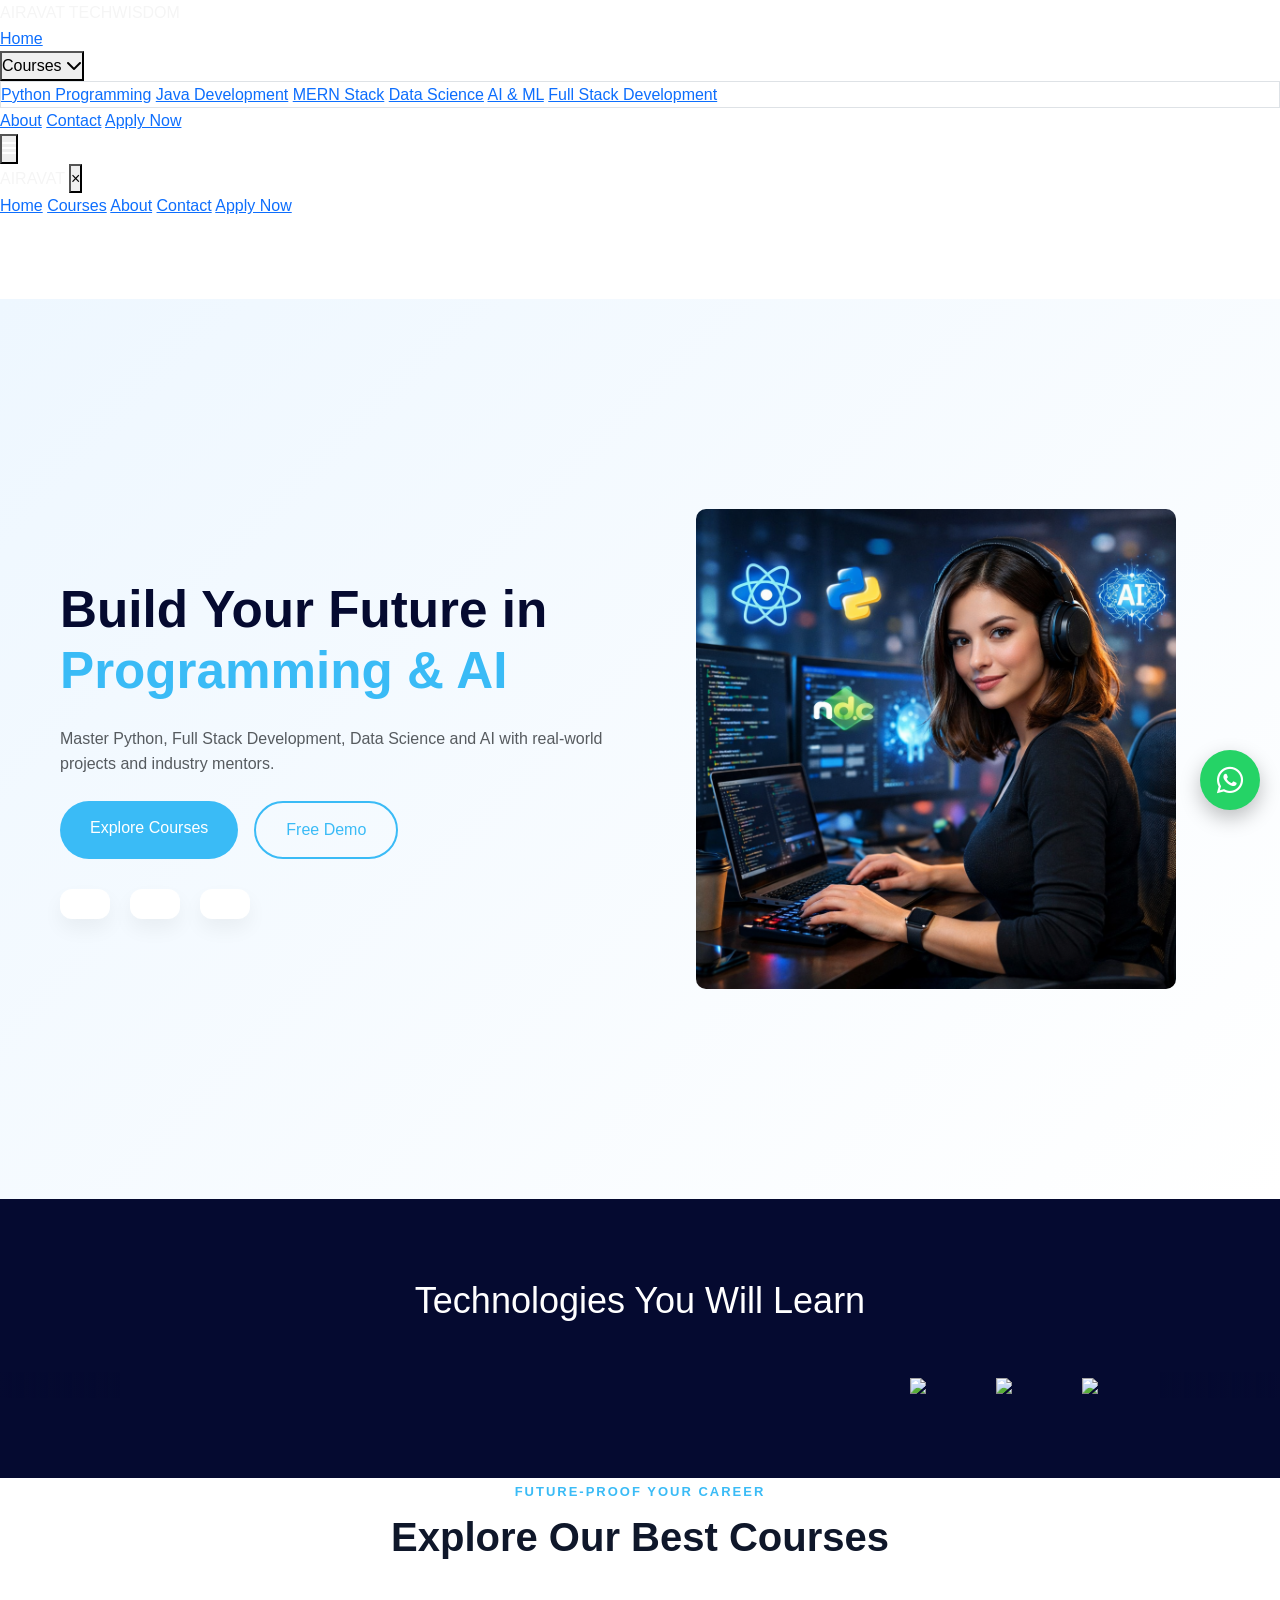
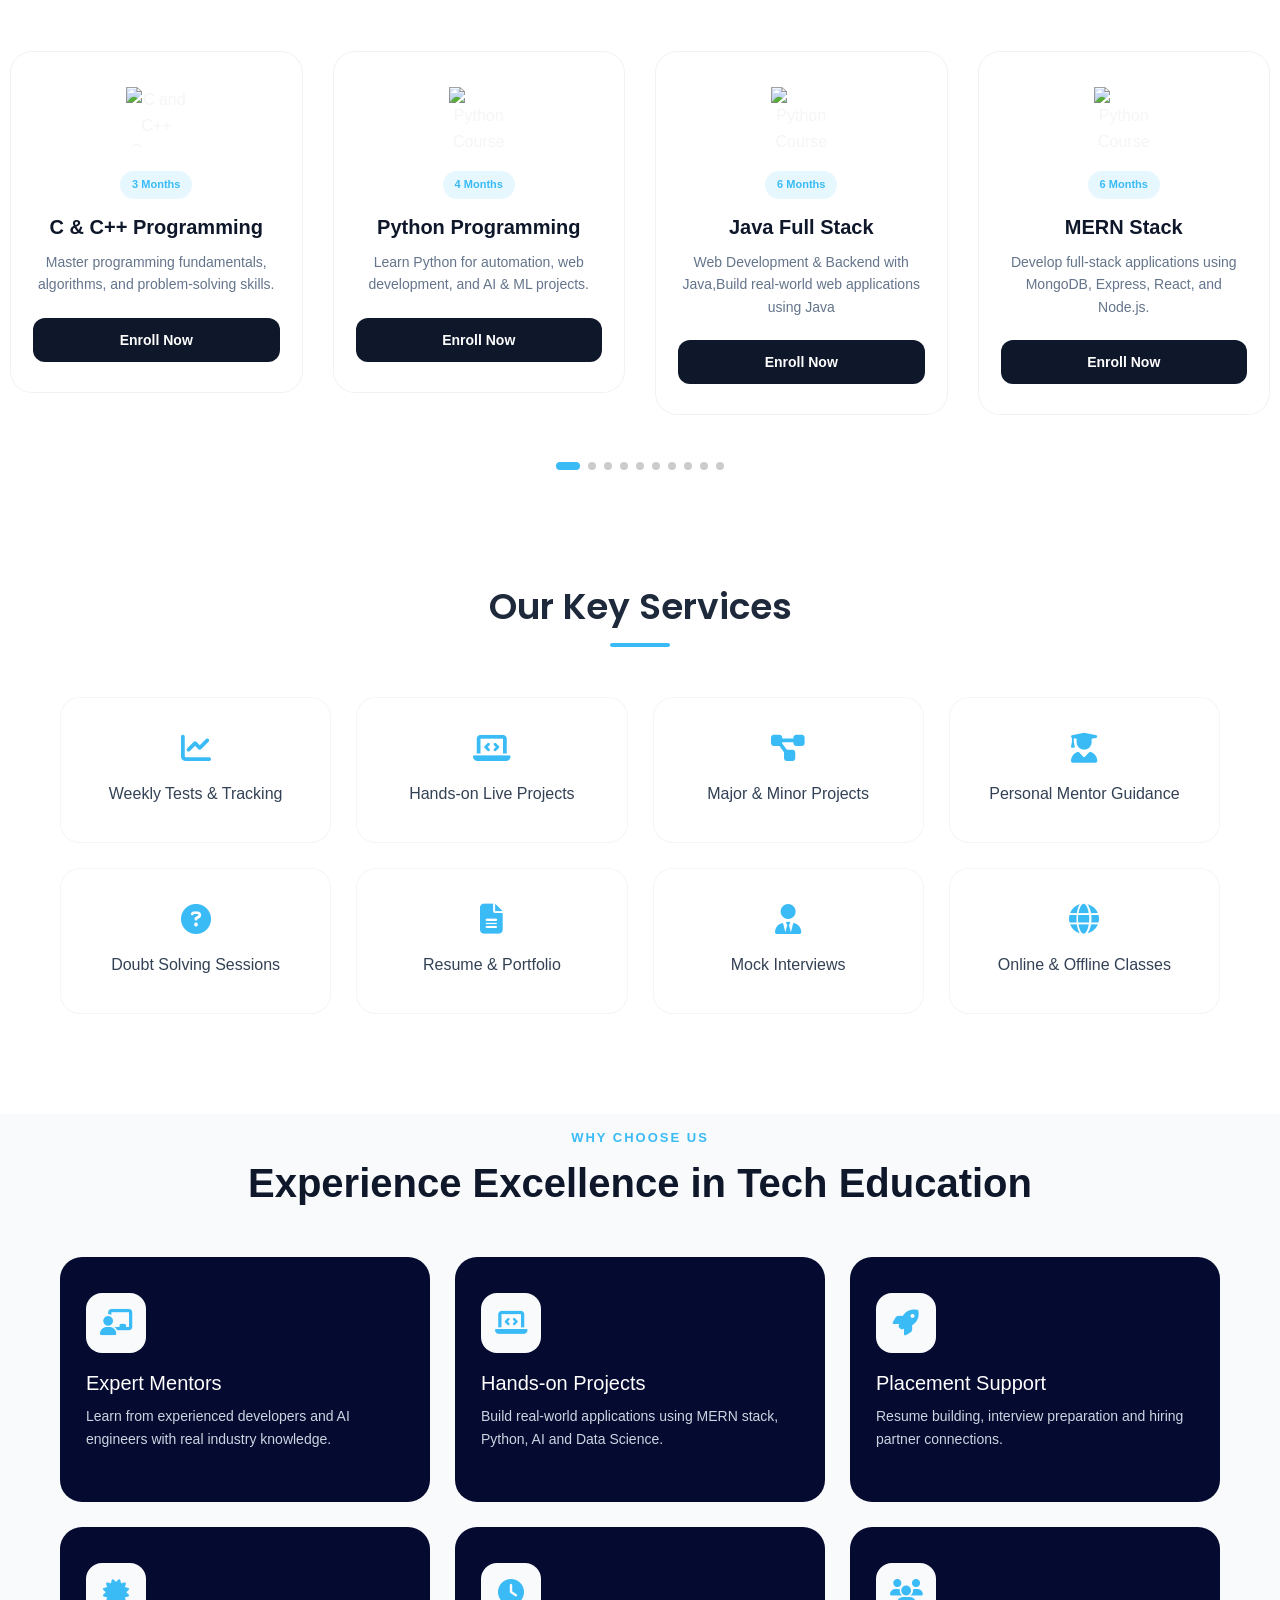
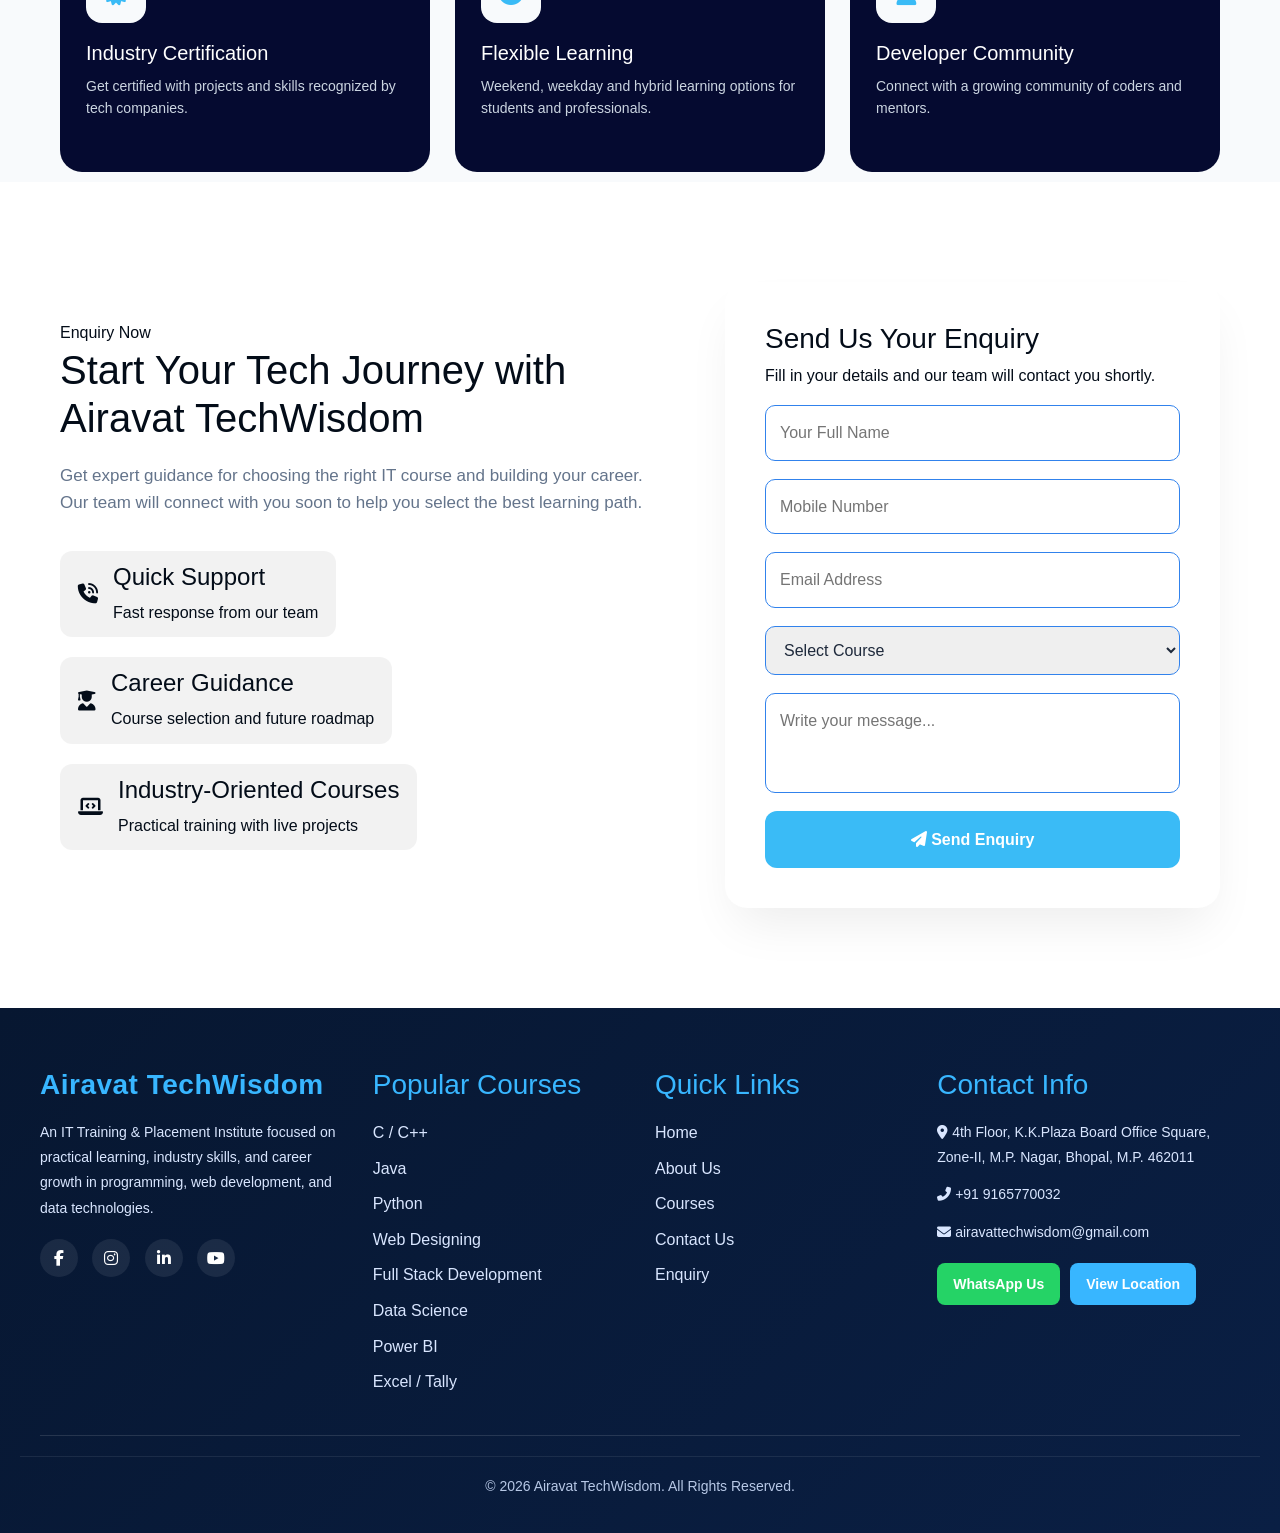
==== index.html @ dabe768b "Add files via upload all files uplode" ====
<!doctype html>
<html lang="en">
 <head>
<meta charset="UTF-8">
<meta name="viewport" content="width=device-width, initial-scale=1.0">

<title>Airavat Tech Wisdom</title>

<!-- Tailwind -->
<script src="https://cdn.tailwindcss.com"></script>

<!-- Bootstrap -->
<link href="https://cdn.jsdelivr.net/npm/bootstrap@5.3.3/dist/css/bootstrap.min.css" rel="stylesheet">

<!-- Font Awesome -->
<link rel="stylesheet" href="https://cdnjs.cloudflare.com/ajax/libs/font-awesome/6.5.0/css/all.min.css">

<!-- Devicon -->
<link rel="stylesheet" href="https://cdn.jsdelivr.net/gh/devicons/devicon@latest/devicon.min.css">

<!-- Swiper -->
<link rel="stylesheet" href="https://cdn.jsdelivr.net/npm/swiper@11/swiper-bundle.min.css">

<!-- Google Fonts -->
<link href="https://fonts.googleapis.com/css2?family=Poppins:wght@400;600;700&family=Plus+Jakarta+Sans:wght@400;500;600;700&display=swap" rel="stylesheet">

<link rel="stylesheet" href="style.css">
</head>
  <body>
    <!-- NAVBAR -->

    <nav
      id="navbar"
      class="fixed top-0 w-full z-50 bg-[#050a30]/80 backdrop-blur-xl border-b border-white/10"
    >
      <!-- Scroll Progress -->

      <div
        id="progress"
        class="absolute top-0 left-0 h-[3px] bg-[#3abbf6] w-0"
      ></div>

      <div class="max-w-7xl mx-auto px-6 lg:px-8">
        <div class="flex items-center justify-between h-20">
          <!-- LOGO -->

          <div class="flex items-center gap-3">
            <div class="w-10 h-10 flex items-center justify-center"></div>

            <span class="text-xl font-bold tracking-tight">
              AIRAVAT <span class="text-[#3abbf6]">TECH</span>WISDOM
            </span>
          </div>

          <!-- DESKTOP MENU -->

          <div
            class="hidden lg:flex items-center gap-10 text-sm font-semibold text-white/70"
          >
            <a href="index.html" class="navlink hover:text-[#3abbf6]">Home</a>

            <!-- COURSES DROPDOWN -->

            <div class="relative group">
              <button class="flex items-center gap-2 hover:text-[#3abbf6]">
                Courses
                <i class="fas fa-chevron-down text-xs"></i>
              </button>

              <div
                class="absolute left-0 top-8 hidden group-hover:grid grid-cols-2 gap-6 p-6 w-[420px] bg-[#050a30] border border-white/10 rounded-2xl shadow-2xl"
              >
                <a class="hover:text-[#3abbf6]" href="python-programming.html" target="_blank">Python Programming</a>
                <a class="hover:text-[#3abbf6]" href="java-development.html" target="_blank">Java Development</a>
                <a class="hover:text-[#3abbf6]" href="mern-stack.html" target="_blank">MERN Stack</a>
                <a class="hover:text-[#3abbf6]" href="data-science.html" target="_blank">Data Science</a>
                <a class="hover:text-[#3abbf6]" href="ai-ml.html" target="_blank">AI & ML</a>
                <a class="hover:text-[#3abbf6]" href="full-stack-development.html" target="_blank">Full Stack Development</a>
                
              </div>
            </div>

                    

            <a href="about.html" class="navlink hover:text-[#3abbf6]">About</a>

            <a href="contact.html" class="navlink hover:text-[#3abbf6]">Contact</a>

            <!-- CTA -->

            <a
              href="https://wa.me/919165770032"
              class="bg-[#3abbf6] text-[#050a30] px-6 py-2 rounded-full font-bold hover:shadow-[0_0_20px_#3abbf6] transition"
              target="_blank"
            >
              Apply Now
            </a>
          </div>

          <!-- MOBILE MENU BUTTON -->

          <button id="menuBtn" class="lg:hidden text-white text-2xl">
            <i class="fas fa-bars"></i>
          </button>
        </div>
      </div>
    </nav>

    <!-- MOBILE MENU -->

    <div
      id="mobileMenu"
      class="fixed top-0 right-0 w-[80%] max-w-sm h-full bg-[#050a30] transform translate-x-full transition duration-300 z-50 p-8 shadow-2xl"
    >
      <div class="flex justify-between items-center mb-10">
        <span class="text-xl text-[#3abbf6] font-bold">AIRAVAT</span>

        <button id="closeBtn" class="text-3xl">&times;</button>
      </div>

      <div class="flex flex-col gap-6 text-lg">
        <a href="index.html">Home</a>
        <a href="courses.html">Courses</a>
        <a href="about.html">About</a>
        <a href="contact.html">Contact</a>

        <a
          class="bg-[#3abbf6] text-[#050a30] text-center py-3 rounded-xl font-bold"
          href="https://wa.me/919165770032"
          target="_blank"
        >
          Apply Now
        </a>
      </div>
    </div>

    <!-- DEMO PAGE CONTENT -->

<section class="hero">
      <div class="container">
        <div class="row align-items-center">
          <!-- LEFT -->

          <div class="col-lg-6">
            <h1 class="hero-title mb-4">
              <span class="accent2">Build Your Future in</span>
              <span class="accent">Programming & AI</span>
            </h1>

            <p class="text-muted mb-4">
              Master Python, Full Stack Development, Data Science and AI with
              real‑world projects and industry mentors.
            </p>

            <div class="d-flex flex-wrap gap-3">
              <a href="https://wa.me/919165770032" class="primary-btn" target="_blank">Explore Courses</a>
              <a href="https://wa.me/919165770032" class="secondary-btn" target="_blank">Free Demo</a>
            </div>

            <!-- stats -->

            <div class="stats">
              <div class="stat-box">
                <div class="stat-number"></div>
              </div>

              <div class="stat-box">
                <div class="stat-number"></div>
              </div>

              <div class="stat-box">
                <div class="stat-number"></div>
              </div>
            </div>
          </div>

          <!-- RIGHT -->

          <div class="col-lg-6 text-center mt-5 mt-lg-0">
            <img
              src="girl.png"
              class="hero-img float img-fluid"
              alt="Developer"
              style="border-radius: 10px"
            />
          </div>
        </div>
      </div>
    </section>
<!-- TECHNOLOGIES STACK -->
<section class="tech-stack">

<h2 class="tech-title">Technologies You Will Learn</h2>

<div class="logo-marquee">

<div class="logo-track">

<div class="logo"><i class="devicon-python-plain colored"></i></div>
<div class="logo"><i class="devicon-c-plain colored"></i></div>
<div class="logo"><i class="devicon-cplusplus-plain colored"></i></div>
<div class="logo"><i class="devicon-java-plain colored"></i></div>
<div class="logo"><i class="devicon-html5-plain colored"></i></div>
<div class="logo"><i class="devicon-css3-plain colored"></i></div>
<div class="logo"><i class="devicon-javascript-plain colored"></i></div>
<div class="logo"><i class="devicon-react-original colored"></i></div>
<div class="logo"><i class="devicon-nodejs-plain colored"></i></div>
<div class="logo"><i class="devicon-mongodb-plain colored"></i></div>
<div class="logo"><i class="devicon-bootstrap-plain colored"></i></div>
<div class="logo"><i class="devicon-git-plain colored"></i></div>
<div class="logo"><i class="devicon-github-original"></i></div>

<div class="logo">
<img src="https://img.icons8.com/color/96/power-bi.png">
</div>

<div class="logo">
<img src="https://img.icons8.com/color/96/microsoft-excel-2019.png">
</div>

<div class="logo">
<img src="https://img.icons8.com/color/96/tableau-software.png">
</div>

<!-- Duplicate for infinite effect -->

<div class="logo"><i class="devicon-python-plain colored"></i></div>
<div class="logo"><i class="devicon-react-original colored"></i></div>
<div class="logo"><i class="devicon-nodejs-plain colored"></i></div>
<div class="logo"><i class="devicon-java-plain colored"></i></div>

</div>

</div>


</section>





<!-- COurse Section -->
 <section id="courses" class="py-16 bg-[#f8fafc]">
      <div class="section-header">
        <span>Future-Proof Your Career</span>
        <h2>Explore Our Best Courses</h2>
      </div>

      <div class="swiper courseSwiper">
        <div class="swiper-wrapper">
          <div class="swiper-slide">
            <div class="course-card">
              <div>
                <div class="course-image">
                  <img
                    
                    src="cards/img1.png"
                    alt="C and C++ Course"
                  />
                </div>

                <span class="badge-tag">3 Months</span>

                <div class="course-title">C & C++ Programming</div>

                <p class="course-desc">
                  Master programming fundamentals, algorithms, and
                  problem-solving skills.
                </p>
              </div>

              <a href="#" class="btn-course">Enroll Now</a>
            </div>
          </div>
          
          <div class="swiper-slide">
            <div class="course-card">
              <div>
                <div class="course-image">
                  <img
                    
                    src="cards/img2.png"
                    alt="Python Course"
                  />
                </div>

                <span class="badge-tag">4 Months</span>

                <div class="course-title">Python Programming</div>

                <p class="course-desc">
                  Learn Python for automation, web development, and  AI & ML projects.
                </p>
              </div>

              <a href="https://wa.me/919165770032" class="btn-course">Enroll Now</a>
            </div>
          </div>
          <div class="swiper-slide">
            <div class="course-card">
              <div>
                <div class="course-image">
                  <img
                    
                    src="cards/img3.png"
                    alt="Python Course"
                  />
                </div>

                <span class="badge-tag">6 Months</span>

                <div class="course-title">Java Full Stack</div>

                <p class="course-desc">
                  Web Development & Backend with Java,Build real-world web applications using Java              
                </p>
              </div>

              <a href="#" class="btn-course">Enroll Now</a>
            </div>
          </div>

          <div class="swiper-slide">
            <div class="course-card">
              <div>
                <div class="course-image">
                  <img
                    
                    src="cards/img4.png"
                    alt="Python Course"
                  />
                </div>

                <span class="badge-tag">6 Months</span>

                <div class="course-title">MERN Stack</div>

                <p class="course-desc">
                  Develop full-stack applications using MongoDB, Express, React, and Node.js.              
                </p>
              </div>

              <a href="#" class="btn-course">Enroll Now</a>
            </div>
          </div>
 <div class="swiper-slide">
            <div class="course-card">
              <div>
                <div class="course-image">
                  <img
                    
                    src="cards/img5.jfif"
                    alt="Python Course"
                  />
                </div>

                <span class="badge-tag">8 Months</span>

                <div class="course-title">Data Analysis</div>

                <p class="course-desc">
                  Learn to analyze and visualize data using Python and its libraries, and make data-driven decisions.              
                </p>
              </div>

              <a href="https://wa.me/919165770032" class="btn-course">Enroll Now</a>
            </div>
          </div>
<div class="swiper-slide">
            <div class="course-card">
              <div>
                <div class="course-image">
                  <img
                    
                    src="cards/img6.png"
                    alt="Python Course"
                  />
                </div>

                <span class="badge-tag">8 Months</span>

                <div class="course-title">Data Science</div>

                <p class="course-desc">
                  Master data science techniques, machine learning and drive informed decisions.                  
                </p>
              </div>

              <a href="#" class="btn-course">Enroll Now</a>
            </div>
          </div>

<div class="swiper-slide">
            <div class="course-card">
              <div>
                <div class="course-image">
                  <img
                    
                    src="cards/img7.png"
                    alt="Python Course"
                  />
                </div>

                <span class="badge-tag">8 Months</span>

                <div class="course-title">Numpy|Pandas</div>

                <p class="course-desc">
                  Learn to analyze and visualize data using Python and its libraries, and make data-driven decisions.              
                </p>
              </div>

              <a href="#" class="btn-course">Enroll Now</a>
            </div>
          </div>

<div class="swiper-slide">
            <div class="course-card">
              <div>
                <div class="course-image">
                  <img
                    
                    src="cards/img8.png"
                    alt="Python Course"
                  />
                </div>

                <span class="badge-tag">2 Months</span>

                <div class="course-title">Power BI</div>

                <p class="course-desc">
                  Learn to analyze and visualize data using Power BI and Design intrective Dashboard
                </p>
              </div>

              <a href="#" class="btn-course">Enroll Now</a>
            </div>
          </div>
<div class="swiper-slide">
            <div class="course-card">
              <div>
                <div class="course-image">
                  <img
                    
                    src="cards/img10.jfif"
                    alt="Python Course"
                  />
                </div>

                <span class="badge-tag">2 Months</span>

                <div class="course-title">EXCEL</div>

                <p class="course-desc">
                  Learn to analyze and visualize data using Excel  and make data-driven decisions.    
                  
                </p>
              </div>

              <a href="https://wa.me/919165770032" class="btn-course" target="_blank">Enroll Now</a>
            </div>
          </div>
       <div class="swiper-slide">
            <div class="course-card">
              <div>
                <div class="course-image">
                  <img
                    
                    src="cards/img9.png"
                    alt="Python Course"
                  />
                </div>

                <span class="badge-tag">2 Months</span>

                <div class="course-title">MY SQL</div>

                <p class="course-desc">
                  Learn to analyze and visualize data using My SQL  and Peform Database Operations.
                </p>
              </div>

              <a href="https://wa.me/919165770032" class="btn-course" target="_blank">Enroll Now</a>
            </div>
          </div>

      </div>
       <div class="swiper-pagination"></div>
    </div>
  </section>

  <!-- Our Key Services -->
<section class="highlights-section">
        <h2 class="section-title">Our Key Services</h2>

        <div class="highlights-grid">
            <div class="highlight-box">
                <i class="fa-solid fa-chart-line"></i>
                <p>Weekly Tests & Tracking</p>
            </div>

            <div class="highlight-box">
                <i class="fa-solid fa-laptop-code"></i>
                <p>Hands-on Live Projects</p>
            </div>

            <div class="highlight-box">
                <i class="fa-solid fa-diagram-project"></i>
                <p>Major & Minor Projects</p>
            </div>

            <div class="highlight-box">
                <i class="fa-solid fa-user-graduate"></i>
                <p>Personal Mentor Guidance</p>
            </div>

            <div class="highlight-box">
                <i class="fa-solid fa-circle-question"></i>
                <p>Doubt Solving Sessions</p>
            </div>

            <div class="highlight-box">
                <i class="fa-solid fa-file-lines"></i>
                <p>Resume & Portfolio</p>
            </div>

            <div class="highlight-box">
                <i class="fa-solid fa-user-tie"></i>
                <p>Mock Interviews</p>
            </div>

            <div class="highlight-box">
                <i class="fa-solid fa-globe"></i>
                <p>Online & Offline Classes</p>
            </div>
        </div>
    </section>

  <!-- Our Key Services End -->

  <!-- Why Choose Us -->
  <section class="why-section">

<div class="container">

<div class="section-header">
<span>Why Choose Us</span>
<h2>Experience Excellence in Tech Education</h2>
</div>

<div class="why-grid">

<div class="why-card">
<div class="icon-box">
<i class="fas fa-chalkboard-teacher"></i>
</div>
<h3>Expert Mentors</h3>
<p>Learn from experienced developers and AI engineers with real industry knowledge.</p>
</div>

<div class="why-card">
<div class="icon-box">
<i class="fas fa-laptop-code"></i>
</div>
<h3>Hands-on Projects</h3>
<p>Build real-world applications using MERN stack, Python, AI and Data Science.</p>
</div>

<div class="why-card">
<div class="icon-box">
<i class="fas fa-rocket"></i>
</div>
<h3>Placement Support</h3>
<p>Resume building, interview preparation and hiring partner connections.</p>
</div>

<div class="why-card">
<div class="icon-box">
<i class="fas fa-certificate"></i>
</div>
<h3>Industry Certification</h3>
<p>Get certified with projects and skills recognized by tech companies.</p>
</div>

<div class="why-card">
<div class="icon-box">
<i class="fas fa-clock"></i>
</div>
<h3>Flexible Learning</h3>
<p>Weekend, weekday and hybrid learning options for students and professionals.</p>
</div>

<div class="why-card">
<div class="icon-box">
<i class="fas fa-users"></i>
</div>
<h3>Developer Community</h3>
<p>Connect with a growing community of coders and mentors.</p>
</div>

</div>

</div>

</section>

<section class="enquiry-section" id="enquiry">
    <div class="container">
        <div class="enquiry-grid">

            <!-- Left Content -->
            <div class="enquiry-info">
                <span style="color: #030c18;" class="section-tag">Enquiry Now</span>
                <h2>Start Your Tech Journey with Airavat TechWisdom</h2>
                <p>
                    Get expert guidance for choosing the right IT course and building your career.
                    Our team will connect with you soon to help you select the best learning path.
                </p>

                <div class="info-list">
                    <div class="info-item">
                        <i class="fa-solid fa-phone-volume"></i>
                        <div>
                            <h4>Quick Support</h4>
                            <span>Fast response from our team</span>
                        </div>
                    </div>

                    <div class="info-item">
                        <i class="fa-solid fa-user-graduate"></i>
                        <div>
                            <h4>Career Guidance</h4>
                            <span>Course selection and future roadmap</span>
                        </div>
                    </div>

                    <div class="info-item">
                        <i class="fa-solid fa-laptop-code"></i>
                        <div>
                            <h4>Industry-Oriented Courses</h4>
                            <span>Practical training with live projects</span>
                        </div>
                    </div>
                </div>
            </div>

            <!-- Right Form -->
            <div class="form-container">
                <div class="form-header">
                    <h3 style="color: #030c18;">Send Us Your Enquiry</h3>
                    <p style="color: #030c18;">Fill in your details and our team will contact you shortly.</p>
                </div>

                <form class="enquiry-form" id="enquiryForm">
                    <div class="input-group">
                        <input type="text" id="name" placeholder="Your Full Name" required>
                    </div>

                    <div class="input-group">
                        <input type="tel" id="phone" placeholder="Mobile Number" required>
                    </div>

                    <div class="input-group">
                        <input type="email" id="email" placeholder="Email Address" required>
                    </div>

                    <div class="input-group">
                        <select id="course" required>
                            <option value="" disabled selected>Select Course</option>
                            <option>C / C++</option>
                            <option>Java</option>
                            <option>Python</option>
                            <option>Web Designing</option>
                            <option>Full Stack Development</option>
                            <option>Data Science</option>
                            <option>Data Analysis</option>
                            <option>Power BI</option>
                            <option>Excel</option>
                            <option>Tally</option>
                        </select>
                    </div>

                    <div class="input-group">
                        <textarea id="message" rows="4" placeholder="Write your message..."></textarea>
                    </div>

                    <button type="submit" class="enquiry-btn">
                        <i class="fa-solid fa-paper-plane"></i> Send Enquiry
                    </button>
                </form>

                <div id="success-message">
                    <i class="fa-solid fa-circle-check"></i>
                    <h3>Enquiry Sent Successfully!</h3>
                    <p>
                        Thank you, <span id="user-name"></span>. Our team will contact you shortly with course details.
                    </p>
                    <button class="enquiry-btn secondary-btn" onclick="location.reload()">
                        Send Another Enquiry
                    </button>
                </div>
            </div>

        </div>
    </div>
</section>
<footer class="footer">
    <div class="footer-container">

        <!-- Brand -->
        <div class="footer-col">
            <h2 class="footer-logo">Airavat TechWisdom</h2>
            <p>
                An IT Training & Placement Institute focused on practical learning,
                industry skills, and career growth in programming, web development,
                and data technologies.
            </p>

            <div class="footer-social">
                <a href="#" aria-label="Facebook"><i class="fab fa-facebook-f"></i></a>
                <a href="#" aria-label="Instagram"><i class="fab fa-instagram"></i></a>
                <a href="#" aria-label="LinkedIn"><i class="fab fa-linkedin-in"></i></a>
                <a href="#" aria-label="YouTube"><i class="fab fa-youtube"></i></a>
            </div>
        </div>

        <!-- Courses -->
        <div class="footer-col">
            <h3>Popular Courses</h3>
            <ul>
                <li><a href="#">C / C++</a></li>
                <li><a href="#">Java</a></li>
                <li><a href="#">Python</a></li>
                <li><a href="#">Web Designing</a></li>
                <li><a href="#">Full Stack Development</a></li>
                <li><a href="#">Data Science</a></li>
                <li><a href="#">Power BI</a></li>
                <li><a href="#">Excel / Tally</a></li>
            </ul>
        </div>

        <!-- Quick Links -->
        <div class="footer-col">
            <h3>Quick Links</h3>
            <ul>
                <li><a href="index.html">Home</a></li>
                <li><a href="about.html">About Us</a></li>
                <li><a href="courses.html">Courses</a></li>
                <li><a href="contact.html">Contact Us</a></li>
                <li><a href="https://wa.me/919165770032" target="_blank">Enquiry</a></li>
            </ul>
        </div>

        <!-- Contact -->
        <div class="footer-col">
            <h3>Contact Info</h3>
            <p><i class="fas fa-map-marker-alt"></i> 4th Floor, K.K.Plaza Board Office Square, Zone-II, M.P. Nagar, Bhopal, M.P. 462011</p>
            <p><i class="fas fa-phone-alt"></i> <a href="tel:+919165770032">+91 9165770032</a></p>
            <p><i class="fas fa-envelope"></i> <a href="mailto:airavattechwisdom@gmail.com">airavattechwisdom@gmail.com</a></p>

            <div class="footer-buttons">
                <a href="https://wa.me/919165770032" target="_blank" class="btn-whatsapp">WhatsApp Us</a>
                <a href="https://maps.google.com/?q=K.K.+Plaza,+MP+Nagar,+Bhopal" target="_blank" class="btn-map">View Location</a>
            </div>
        </div>

    </div>

    
    <!-- Bottom -->
    <div class="footer-bottom">
        <p>© 2026 Airavat TechWisdom. All Rights Reserved.</p>
    </div>
</footer>



  <!-- WhatsApp Button -->
  <a href="https://wa.me/919165770032" class="whatsapp-btn" title="Chat on WhatsApp" target="_blank">
    <i class="fab fa-whatsapp"></i>
  </a>

  <!-- Go To Top Button -->
  <button id="topBtn" title="Go to Top">
    <i class="fa-solid fa-arrow-up"></i>
  </button>

  <script>
    const topBtn = document.getElementById("topBtn");

    window.addEventListener("scroll", function () {
      if (window.scrollY > 300) {
        topBtn.style.display = "flex";
        topBtn.style.alignItems = "center";
        topBtn.style.justifyContent = "center";
      } else {
        topBtn.style.display = "none";
      }
    });

    topBtn.addEventListener("click", function () {
      window.scrollTo({
        top: 0,
        behavior: "smooth"
      });
    });
  </script>




<!-- Font Awesome CDN -->
<link rel="stylesheet" href="https://cdnjs.cloudflare.com/ajax/libs/font-awesome/6.5.2/css/all.min.css">

    <!-- JAVASCRIPT -->

    <script>
      /* Mobile Menu */

      const menuBtn = document.getElementById("menuBtn");
      const closeBtn = document.getElementById("closeBtn");
      const mobileMenu = document.getElementById("mobileMenu");

      menuBtn.onclick = () => {
        mobileMenu.classList.remove("translate-x-full");
      };

      closeBtn.onclick = () => {
        mobileMenu.classList.add("translate-x-full");
      };

      /* Scroll Progress */

      window.addEventListener("scroll", () => {
        const winScroll =
          document.body.scrollTop || document.documentElement.scrollTop;

        const height =
          document.documentElement.scrollHeight -
          document.documentElement.clientHeight;

        const scrolled = (winScroll / height) * 100;

        document.getElementById("progress").style.width = scrolled + "%";
      });
    </script>

      <script src="https://cdn.jsdelivr.net/npm/swiper@11/swiper-bundle.min.js"></script>

    <script>
      var swiper = new Swiper(".courseSwiper", {
        slidesPerView: 1,
        spaceBetween: 30,
        loop: true,
        autoplay: {
          delay: 3500,
          disableOnInteraction: false,
        },
        pagination: {
          el: ".swiper-pagination",
          clickable: true,
        },
        breakpoints: {
          640: { slidesPerView: 2 },
          1024: { slidesPerView: 3 },
          1200: { slidesPerView: 4 },
        },
      });
    </script>

  </body>
</html>
---- style.css ----
/* RESET */

*{
margin:0;
padding:0;
box-sizing:border-box;
}

/* VARIABLES */

:root{
--primary:#3abbf6;
--primary-dark:#28a5de;
--dark:#0f172a;
--secondary:#0f172a;
--text-main:#1e293b;
--text-muted:#64748b;
--bg-light:#f8fafc;
--transition: all .35s ease;
--card-bg:#ffffff;
--text-sub:#334155;
}

/* BODY */

body{
font-family:'Poppins',sans-serif;
background:#050a30;
color:#f5f5f5;
line-height:1.6;
}

html{
scroll-behavior:smooth;
}

/* CONTAINER */

.container{
max-width:1200px;
margin:auto;
padding:0 20px;
}   

@media(max-width:768px){

.container{
padding:0 16px;
}

}

/* NAVBAR */

.navlink{
position:relative;

}

.navlink::after{
content:"";
position:absolute;
left:0;
bottom:-6px;
width:0;
height:2px;
background:var(--primary);
transition:0.3s;
}

.navlink:hover::after{
width:100%;
}

/* HERO SECTION */

.hero{
margin-top:80px;
min-height:100vh;
display:flex;
align-items:center;
background:linear-gradient(135deg,#eef7ff,#ffffff);
padding:100px 0;
}

.hero-title{
font-size:3.2rem;
font-weight:700;
line-height:1.2;
}

.accent{
color:var(--primary);
}

.accent2{
color:#050a30;
}

/* BUTTONS */

.primary-btn{
background:var(--primary);
color:white;
padding:14px 30px;
border-radius:40px;
text-decoration:none;
font-weight:500;
transition:0.3s;
}

.primary-btn:hover{
background:var(--primary-dark);
}

.secondary-btn{
border:2px solid var(--primary);
padding:14px 30px;
border-radius:40px;
color:var(--primary);
text-decoration:none;
font-weight:500;
}

.secondary-btn:hover{
background:var(--primary);
color:white;
}

/* STATS */

.stats{
display:flex;
gap:20px;
margin-top:30px;
flex-wrap:wrap;
}

.stat-box{
background:white;
padding:15px 25px;
border-radius:12px;
box-shadow:0 10px 20px rgba(0,0,0,0.05);
}

.stat-number{
font-weight:700;
font-size:22px;
color:var(--primary);
}

/* HERO IMAGE */

.hero-img{
max-width:480px;
width:100%;
}

.float{
animation:float 6s ease-in-out infinite;
}

@keyframes float{

0%{transform:translateY(0);}
50%{transform:translateY(-15px);}
100%{transform:translateY(0);}

}

/* RESPONSIVE HERO */

@media(max-width:992px){

.hero{
text-align:center;
}

.hero-title{
font-size:2.3rem;
}

.stats{
justify-content:center;
}

}

@media(max-width:576px){

.hero-title{
font-size:1.8rem;
}

.primary-btn,
.secondary-btn{
display:block;
width:100%;
text-align:center;
margin-bottom:10px;
}

}

@media(max-width:480px){

.hero{
padding:60px 0;
}

.hero-title{
font-size:1.6rem;
}

.stats{
gap:10px;
}

.stat-box{
padding:10px 14px;
}

}
/* TECH STACK */

.tech-stack{
background:#050a30;
padding:80px 0;
text-align:center;
overflow:hidden;
}

.tech-title{
color:#fff;
font-size:36px;
margin-bottom:50px;
}

.logo-marquee{
position:relative;
overflow:hidden;
}

.logo-marquee::before,
.logo-marquee::after{
content:"";
position:absolute;
top:0;
width:120px;
height:100%;
z-index:2;
}

.logo-marquee::before{
left:0;
background:linear-gradient(to right,#050a30,transparent);
}

.logo-marquee::after{
right:0;
background:linear-gradient(to left,#050a30,transparent);
}

.logo-track{
display:flex;
gap:70px;
width:max-content;
animation:scroll 30s linear infinite;
}

.logo-marquee:hover .logo-track{
animation-play-state:paused;
}

.logo i{
font-size:60px;
}

.logo img{
width:60px;
}

.logo:hover{
transform:scale(1.3);
filter:drop-shadow(0 0 10px var(--primary));
transition:0.4s;
}

@keyframes scroll{

0%{transform:translateX(0);}
100%{transform:translateX(-50%);}

}

@media(max-width:768px){

.logo i{
font-size:45px;
}

.logo img{
width:45px;
}

.logo-track{
gap:40px;
}

}

/* COURSE SECTION */

.course-section{
padding:80px 0;
background:#f8fafc;
}

.section-header{
text-align:center;
margin-bottom:50px;
}

.section-header span{
color:var(--primary);
font-weight:700;
text-transform:uppercase;
letter-spacing:2px;
font-size:13px;
}

.section-header h2{
font-size:clamp(28px,4vw,40px);
font-weight:800;
color:var(--dark);
margin-top:10px;
}

/* COURSE CARD */

.course-card{
background:#fff;
border:1px solid rgba(0,0,0,0.05);
border-radius:22px;
padding:30px 22px;
text-align:center;
transition:all .35s ease;
height:100%;
display:flex;
flex-direction:column;
justify-content:space-between;
position:relative;
overflow:hidden;
}

/* Hover Effect */

.course-card:hover{
transform:translateY(-10px);
box-shadow:0 20px 40px rgba(0,0,0,0.08);
border-color:var(--primary);
}

/* COURSE IMAGE */

.course-image{
margin:0 auto 18px;
width:70px;
height:70px;
display:flex;
align-items:center;
justify-content:center;
}

.course-image img{
width:60px;
height:60px;
object-fit:contain;
transition:0.3s;
}

.course-card:hover .course-image img{
transform:scale(1.1);
}

/* BADGE */

.badge-tag{
font-size:11px;
font-weight:700;
background:rgba(58,187,246,0.12);
color:var(--primary);
padding:5px 12px;
border-radius:50px;
display:inline-block;
margin-bottom:12px;
}

/* TITLE */

.course-title{
font-size:20px;
font-weight:700;
margin-bottom:8px;
color:var(--dark);
}

/* DESCRIPTION */

.course-desc{
font-size:14px;
color:var(--text-muted);
line-height:1.6;
margin-bottom:22px;
}

/* BUTTON */

.btn-course{
padding:11px 22px;
background:var(--dark);
color:white;
border-radius:12px;
text-decoration:none;
font-size:14px;
font-weight:600;
transition:all .3s ease;
}

.course-card:hover .btn-course{
background:var(--primary);
box-shadow:0 10px 20px rgba(58,187,246,0.35);
}

/* SWIPER */

.swiper{
padding:40px 10px 70px !important;
}

.swiper-pagination-bullet-active{
background:var(--primary)!important;
width:24px!important;
border-radius:6px!important;
}

/* TABLET */

@media (max-width:1024px){

.course-card{
padding:26px 18px;
}

.course-title{
font-size:18px;
}

.course-desc{
font-size:13px;
}

}

/* MOBILE */

@media (max-width:768px){

.section-header{
margin-bottom:35px;
}

.course-card{
padding:22px 16px;
border-radius:18px;
}

.course-image{
width:60px;
height:60px;
}

.course-image img{
width:50px;
height:50px;
}

.course-title{
font-size:16px;
}

.course-desc{
font-size:12px;
line-height:1.5;
}

.btn-course{
font-size:13px;
padding:10px 18px;
}

}

/* SMALL MOBILE */

@media (max-width:480px){

.course-card{
padding:18px 14px;
}

.course-image img{
width:45px;
height:45px;
}

.course-title{
font-size:15px;
}

.course-desc{
font-size:11px;
}

}

/* Our key services */
 
        
        * {
            margin: 0;
            padding: 0;
            box-sizing: border-box;
        }

        body {
            font-family: 'Inter', sans-serif;
            background-color: var(--bg-section);
            line-height: 1.6;
        }

        /* SECTION CONTAINER */
        .highlights-section {
            padding: 100px 20px;
            max-width: 1200px;
            margin: auto;
            text-align: center;
        }

        /* HEADER */
        .section-title {
            font-family: 'Poppins', sans-serif;
            font-size: 36px;
            font-weight: 600;
            margin-bottom: 50px;
            color: var(--text-main);
            position: relative;
        }

        .section-title::after {
            content: '';
            display: block;
            width: 60px;
            height: 4px;
            background: var(--primary);
            margin: 15px auto 0;
            border-radius: 2px;
        }

        /* GRID SYSTEM */
        .highlights-grid {
            display: grid;
            grid-template-columns: repeat(4, 1fr);
            gap: 25px;
        }

        /* CARD STYLING */
        .highlight-box {
            background: var(--card-bg);
            padding: 35px 20px;
            border-radius: 20px;
            border: 1px solid rgba(0, 0, 0, 0.04);
            transition: var(--transition);
            display: flex;
            flex-direction: column;
            align-items: center;
            justify-content: center;
            cursor: pointer;
            /* Smooth entrance animation */
            animation: fadeIn 0.6s ease forwards;
            opacity: 0;
        }

        /* Delay each card for a staggered effect */
        .highlight-box:nth-child(1) { animation-delay: 0.1s; }
        .highlight-box:nth-child(2) { animation-delay: 0.2s; }
        .highlight-box:nth-child(3) { animation-delay: 0.3s; }
        .highlight-box:nth-child(4) { animation-delay: 0.4s; }
        .highlight-box:nth-child(5) { animation-delay: 0.5s; }
        .highlight-box:nth-child(6) { animation-delay: 0.6s; }
        .highlight-box:nth-child(7) { animation-delay: 0.7s; }
        .highlight-box:nth-child(8) { animation-delay: 0.8s; }

        @keyframes fadeIn {
            from { opacity: 0; transform: translateY(20px); }
            to { opacity: 1; transform: translateY(0); }
        }

        .highlight-box i {
            font-size: 30px;
            color: var(--primary);
            margin-bottom: 18px;
            transition: var(--transition);
        }

        .highlight-box p {
            font-size: 16px;
            font-weight: 500;
            color: var(--text-sub);
            margin: 0;
        }

        /* HOVER EFFECTS */
        .highlight-box:hover {
            transform: translateY(-12px);
            box-shadow: 0 20px 40px rgba(15, 23, 42, 0.1);
            border-color: var(--primary);
        }

        .highlight-box:hover i {
            color: var(--primary-dark);
            transform: scale(1.1);
        }

        /* RESPONSIVE BREAKPOINTS */

        /* Tablet (2 columns) */
        @media (max-width: 1024px) {
            .highlights-grid {
                grid-template-columns: repeat(2, 1fr);
                gap: 20px;
            }
            .section-title { font-size: 30px; }
        }

        /* Mobile (1 column) */
        @media (max-width: 600px) {
            .highlights-section { padding: 60px 15px; }
            
            .highlights-grid {
                grid-template-columns: 1fr;
                gap: 15px;
            }

            .highlight-box {
                padding: 25px;
                flex-direction: row; /* Horizontal layout for mobile thumb-scrolling */
                justify-content: flex-start;
                text-align: left;
            }

            .highlight-box i {
                margin-bottom: 0;
                margin-right: 20px;
                font-size: 24px;
            }

            .section-title { font-size: 26px; }
        }
  

/* WHY CHOOSE US */

.why-section{
background:var(--bg-light);
padding:10px 0;
}

.why-grid{
display:grid;
grid-template-columns:repeat(3,1fr);
gap:25px;
}

.why-card{
background:#050a30;
padding:35px 25px;
border-radius:22px;
border:1px solid rgba(15,23,42,0.05);
transition:all .35s ease;
color:#fff;
}

.icon-box{
width:60px;
height:60px;
background:var(--bg-light);
border-radius:16px;
display:flex;
align-items:center;
justify-content:center;
margin-bottom:18px;
}

.icon-box i{
font-size:26px;
color:var(--primary);
}

.why-card h3{
font-size:20px;
margin-bottom:10px;
}

.why-card p{
font-size:14px;
line-height:1.6;
color:#cbd5e1;
}

/* HOVER */

.why-card:hover{
transform:translateY(-10px);
box-shadow:0 20px 40px rgba(15,23,42,0.08);
border-color:var(--primary);
}

.why-card:hover .icon-box{
background:var(--primary);
}

.why-card:hover .icon-box i{
color:#fff;
}

/* TABLET */

@media (max-width:1024px){

.why-grid{
grid-template-columns:repeat(2,1fr);
gap:20px;
}

}

/* MOBILE */

@media (max-width:768px){

.why-grid{
grid-template-columns:repeat(2,1fr);
gap:10px;
padding:0 0px;
}

.why-card{
padding:14px 10px;
border-radius:16px;
text-align:center;
}

/* ICON */

.icon-box{
width:40px;
height:40px;
margin:0 auto 10px;
}

.icon-box i{
font-size:20px;
}

/* TEXT */

.why-card h3{
font-size:15px;
margin-bottom:6px;
}

.why-card p{
font-size:12px;
line-height:1.4;
}

}

/* SMALL MOBILE */

@media (max-width:480px){

.why-grid{
grid-template-columns:repeat(2,1fr);
gap:6px;
}

.why-card{
padding:12px 8px;
}

.icon-box{
width:30px;
height:30px;
}

.icon-box i{
font-size:10px;
}

.why-card h3{
font-size:12px;margin-bottom:4px;

}

.why-card p{
font-size:10px;
text-align: left;
word-wrap:inherit;
}

}/* SMALL MOBILE */


/* ENQUIRY SECTION */

            
.enquiry-section { padding: 100px 0; }
        .enquiry-grid { display: grid; grid-template-columns: 1.1fr 0.9fr; gap: 60px; align-items: center; }

        /* INFO SECTION */
        .enquiry-info h2 { font-weight: 300; font-size: 40px; color:#030c18; margin-bottom: 20px; }
        .enquiry-info p { color: var(--text-muted); font-size: 17px; margin-bottom: 35px; line-height: 1.6; }
        .info-item { display: flex; 
          align-items: center; 
          gap: 15px; 
          margin-bottom: 20px; 
          font-weight: 500; 
          background: rgba(9, 11, 12, 0.05); 
          padding: 12px 18px; 
          border-radius: 12px; width: fit-content; 
        color: #030c18;}
        .info-item i { color:#030c18; font-size: 20px; }
        

        /* FORM BOX */
        .form-container { 
            background: #fff; 
            padding: 40px; 
            border-radius: 22px; 
            box-shadow: 0 25px 50px -12px rgba(0, 0, 0, 0.08); 
            min-height: 450px; /* Keeps height consistent during swap */
            display: flex;
            flex-direction: column;
            justify-content: center;
        }

        .enquiry-form { display: flex; flex-direction: column; gap: 18px; }
        .enquiry-form input, .enquiry-form select, .enquiry-form textarea {
            width: 100%; padding: 14px; border-radius: 10px; border: 1.5px solid #3182ec; outline: none; transition: 0.3s;
            color: var(--text-main);
        }
        .enquiry-form input:focus { border-color: var(--primary); box-shadow: 0 0 0 4px rgba(58, 187, 246, 0.1); }
        .enquiry-form textarea { height: 100px; resize: none; }

        .enquiry-btn {
            background: var(--primary); color: white; border: none; padding: 16px; border-radius: 12px; font-weight: 600; cursor: pointer; transition: 0.3s;
        }
        .enquiry-btn:hover { background: var(--primary-dark); transform: translateY(-2px); }

        /* SUCCESS MESSAGE (Hidden by default) */
        #success-message {
            display: none;
            text-align: center;
            animation: scaleIn 0.5s ease forwards;
        }
        #success-message i { font-size: 60px; color: var(--success); margin-bottom: 20px; }
        #success-message h3 { font-family: 'Poppins', sans-serif; font-size: 24px; color: var(--text-dark); margin-bottom: 10px; }

        @keyframes scaleIn {
            from { opacity: 0; transform: scale(0.9); }
            to { opacity: 1; transform: scale(1); }
        }

        /* RESPONSIVE */
        @media(max-width: 950px) {
            .enquiry-grid { grid-template-columns: 1fr; text-align: center; }
            .enquiry-info { display: flex; flex-direction: column; align-items: center; }
        }
    


          /* WhatsApp Button */
    .whatsapp-btn {
      position: fixed;
      right: 20px;
      bottom: 90px;
      width: 60px;
      height: 60px;
      background: #25d366;
      color: #fff;
      border-radius: 50%;
      display: flex;
      align-items: center;
      justify-content: center;
      font-size: 30px;
      text-decoration: none;
      box-shadow: 0 8px 20px rgba(0, 0, 0, 0.25);
      z-index: 999;
      transition: 0.3s ease;
    }

    .whatsapp-btn:hover {
      transform: translateY(-4px) scale(1.05);
      background: #1ebe5d;
    }

    /* Top Button */
    #topBtn {
      position: fixed;
      right: 20px;
      bottom: 20px;
      width: 55px;
      height: 55px;
      border: none;
      outline: none;
      background: #38b6ff;
      color: #04152f;
      border-radius: 50%;
      font-size: 22px;
      cursor: pointer;
      box-shadow: 0 8px 20px rgba(0, 0, 0, 0.25);
      z-index: 999;
      display: none;
      transition: 0.3s ease;
    }

    #topBtn:hover {
      transform: translateY(-4px);
      background: #5cc5ff;
    }

    @media (max-width: 768px) {
      .whatsapp-btn {
        width: 54px;
        height: 54px;
        font-size: 26px;
        right: 15px;
        bottom: 80px;
      }

      #topBtn {
        width: 50px;
        height: 50px;
        font-size: 20px;
        right: 15px;
        bottom: 15px;
      }
    }


  .footer {
    background: linear-gradient(135deg, #071731, #0A1F44);
    color: #ffffff;
    padding: 60px 20px 20px;
    font-family: 'Segoe UI', sans-serif;
}

.footer-container {
    max-width: 1200px;
    margin: auto;
    display: grid;
    grid-template-columns: 1.2fr 1fr 1fr 1.2fr;
    gap: 30px;
    padding-bottom: 30px;
    border-bottom: 1px solid rgba(255,255,255,0.12);
}

.footer-col h3,
.footer-logo {
    color: #38B6FF;
    margin-bottom: 18px;
}

.footer-logo {
    font-size: 28px;
    font-weight: 700;
    letter-spacing: 0.5px;
}

.footer-col p {
    color: #d9e6ff;
    font-size: 14px;
    line-height: 1.8;
    margin-bottom: 12px;
}

.footer-col ul {
    list-style: none;
    padding: 0;
    margin: 0;
}

.footer-col ul li {
    margin-bottom: 10px;
}

.footer-col ul li a,
.footer-col p a {
    color: #d9e6ff;
    text-decoration: none;
    transition: 0.3s ease;
}

.footer-col ul li a:hover,
.footer-col p a:hover {
    color: #38B6FF;
    padding-left: 4px;
}

.footer-social {
    margin-top: 18px;
}

.footer-social a {
    display: inline-flex;
    align-items: center;
    justify-content: center;
    width: 38px;
    height: 38px;
    margin-right: 10px;
    border-radius: 50%;
    background: rgba(255,255,255,0.08);
    color: #ffffff;
    text-decoration: none;
    transition: 0.3s ease;
}

.footer-social a:hover {
    background: #38B6FF;
    transform: translateY(-3px);
}

.footer-buttons {
    margin-top: 18px;
    display: flex;
    flex-wrap: wrap;
    gap: 10px;
}

.btn-whatsapp,
.btn-map {
    display: inline-block;
    padding: 10px 16px;
    border-radius: 8px;
    text-decoration: none;
    font-size: 14px;
    font-weight: 600;
    transition: 0.3s ease;
}

.btn-whatsapp {
    background: #25D366;
    color: white;
}

.btn-whatsapp:hover {
    transform: translateY(-2px);
    box-shadow: 0 8px 20px rgba(37, 211, 102, 0.3);
}

.btn-map {
    background: #38B6FF;
    color: white;
}

.btn-map:hover {
    transform: translateY(-2px);
    box-shadow: 0 8px 20px rgba(56, 182, 255, 0.3);
}

.footer-newsletter {
    max-width: 1200px;
    margin: 35px auto 0;
    text-align: center;
    padding: 20px 0;
}

.footer-newsletter h3 {
    color: #38B6FF;
    margin-bottom: 10px;
    font-size: 24px;
}

.footer-newsletter p {
    color: #d9e6ff;
    margin-bottom: 18px;
    font-size: 14px;
}

.newsletter-form {
    display: flex;
    justify-content: center;
    flex-wrap: wrap;
    gap: 10px;
}

.newsletter-form input {
    width: 320px;
    max-width: 90%;
    padding: 12px 14px;
    border: none;
    border-radius: 8px;
    outline: none;
    font-size: 14px;
}

.newsletter-form button {
    padding: 12px 22px;
    border: none;
    border-radius: 8px;
    background: #38B6FF;
    color: white;
    font-size: 14px;
    font-weight: 600;
    cursor: pointer;
    transition: 0.3s ease;
}

.newsletter-form button:hover {
    background: #1fa3f3;
    transform: translateY(-2px);
}

.footer-bottom {
    text-align: center;
    margin-top: 20px;
    padding-top: 18px;
    font-size: 14px;
    color: #b7c8e6;
    border-top: 1px solid rgba(255,255,255,0.08);
}

/* Responsive */
@media (max-width: 992px) {
    .footer-container {
        grid-template-columns: repeat(2, 1fr);
    }
}

@media (max-width: 576px) {
    .footer-container {
        grid-template-columns: 1fr;
    }

    .footer {
        text-align: center;
    }

    .footer-buttons,
    .footer-social {
        justify-content: center;
    }

    .footer-buttons {
        display: flex;
        align-items: center;
        justify-content: center;
    }
}
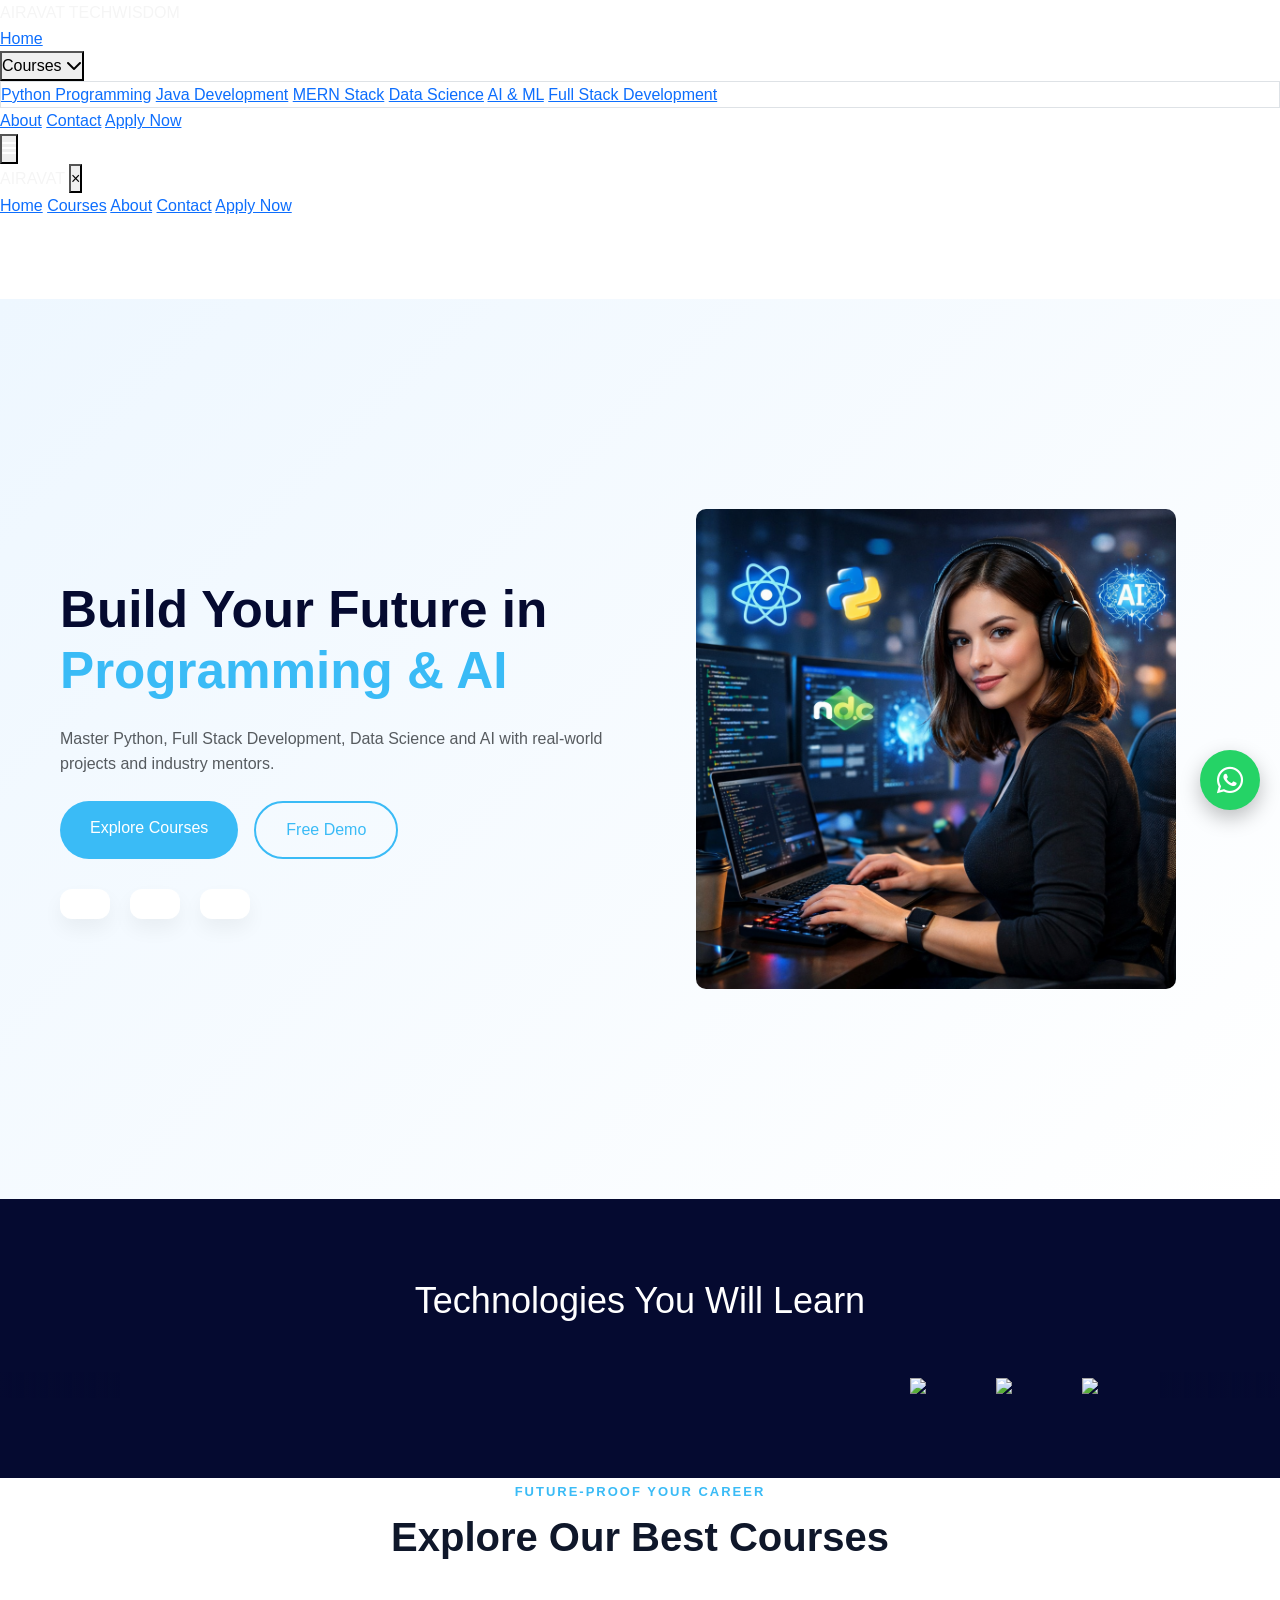
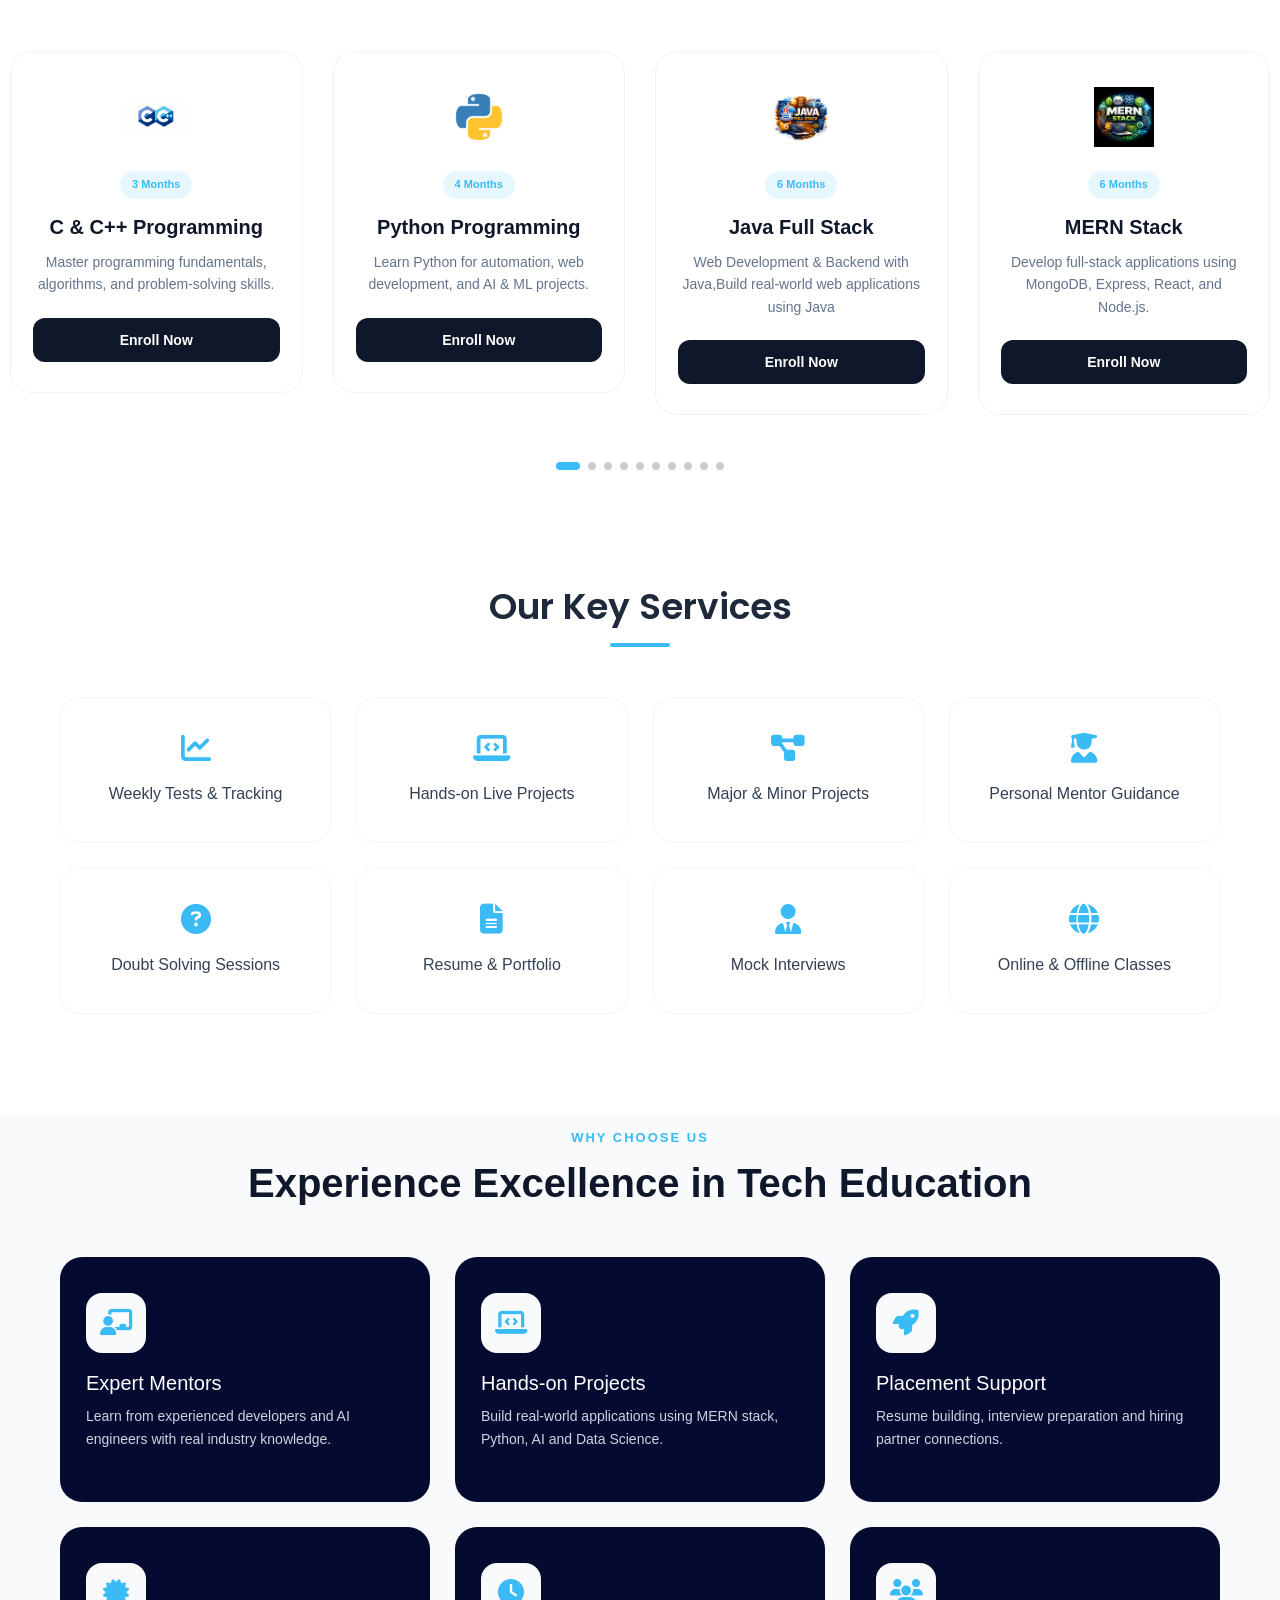
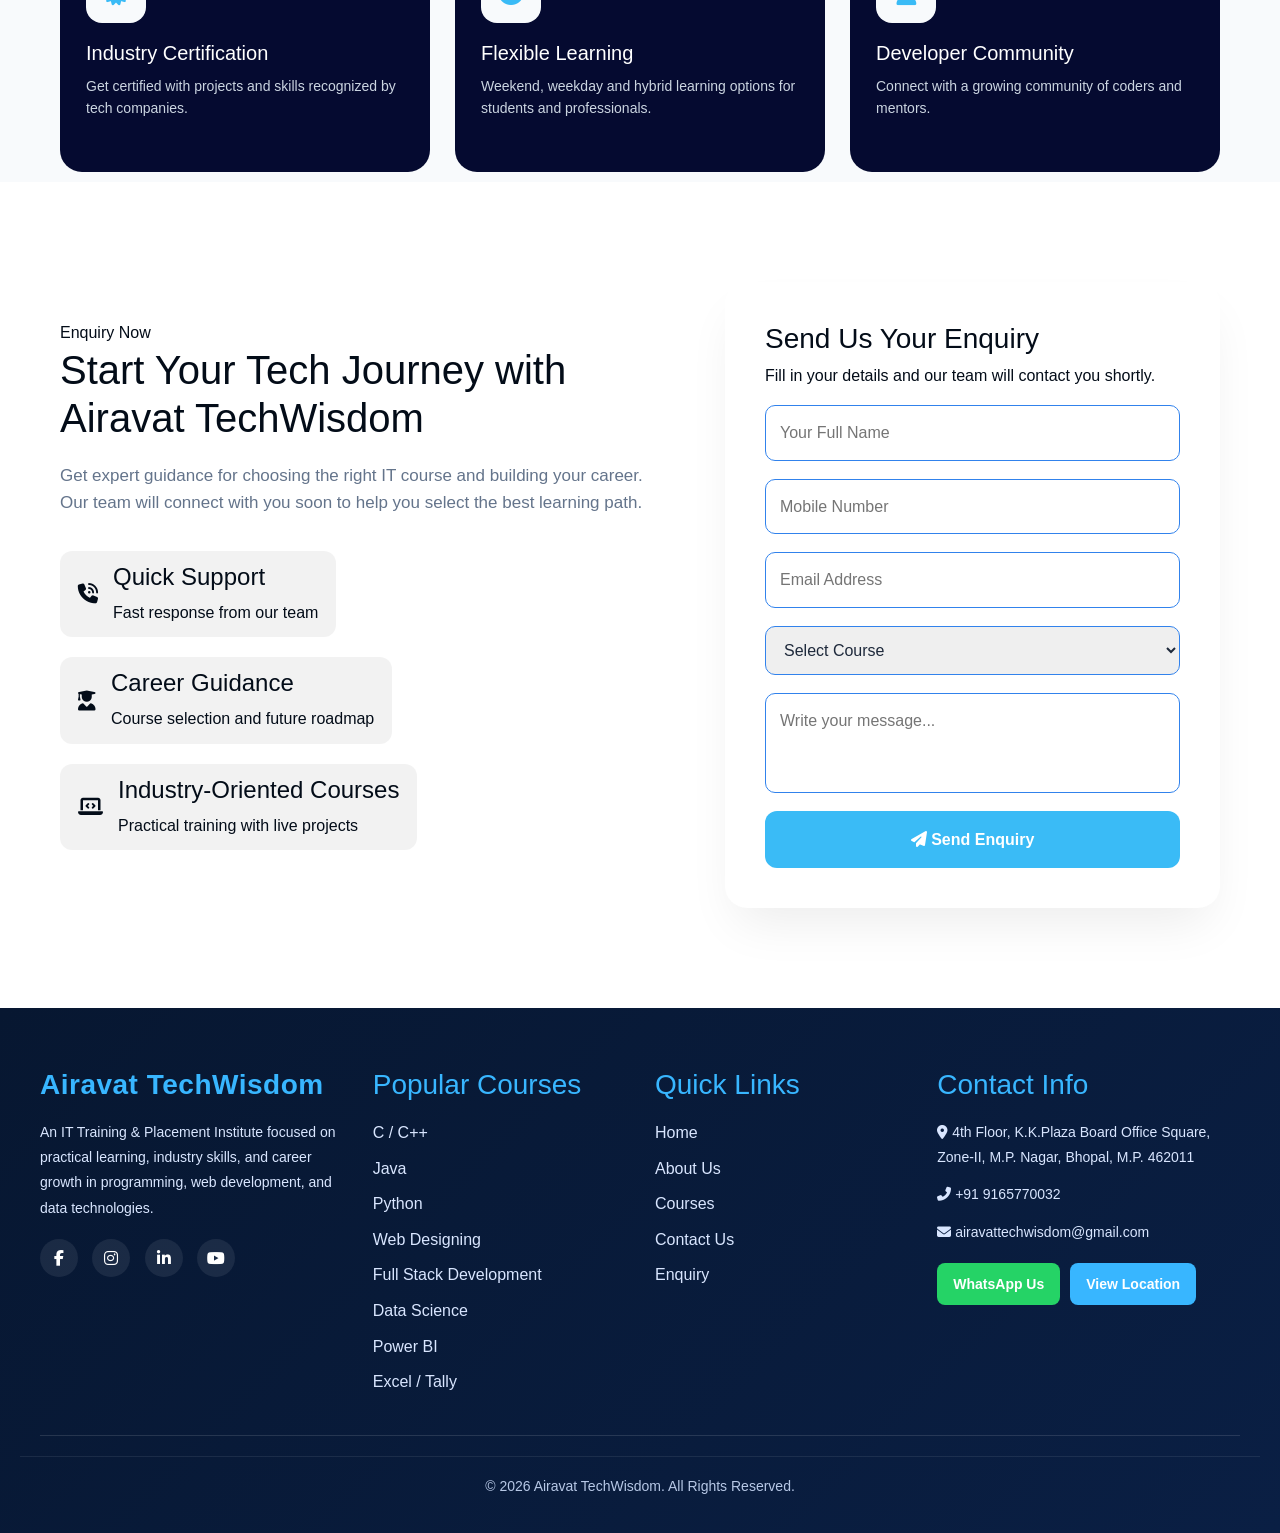
==== commit 7937932b: "nn" ====
--- a/index.html
+++ b/index.html
@@ -14,6 +14,7 @@
 
 <!-- Font Awesome -->
 <link rel="stylesheet" href="https://cdnjs.cloudflare.com/ajax/libs/font-awesome/6.5.0/css/all.min.css">
+<link rel="icon" href="logo.png">
 
 <!-- Devicon -->
 <link rel="stylesheet" href="https://cdn.jsdelivr.net/gh/devicons/devicon@latest/devicon.min.css">
@@ -255,7 +256,7 @@
                 <div class="course-image">
                   <img
                     
-                    src="cards/img1.png"
+                    src="img1.png"
                     alt="C and C++ Course"
                   />
                 </div>
@@ -280,7 +281,7 @@
                 <div class="course-image">
                   <img
                     
-                    src="cards/img2.png"
+                    src="img2.png"
                     alt="Python Course"
                   />
                 </div>
@@ -303,7 +304,7 @@
                 <div class="course-image">
                   <img
                     
-                    src="cards/img3.png"
+                    src="img3.png"
                     alt="Python Course"
                   />
                 </div>
@@ -327,7 +328,7 @@
                 <div class="course-image">
                   <img
                     
-                    src="cards/img4.png"
+                    src="img4.png"
                     alt="Python Course"
                   />
                 </div>
@@ -350,7 +351,7 @@
                 <div class="course-image">
                   <img
                     
-                    src="cards/img5.jfif"
+                    src="img5.jfif"
                     alt="Python Course"
                   />
                 </div>
@@ -373,7 +374,7 @@
                 <div class="course-image">
                   <img
                     
-                    src="cards/img6.png"
+                    src="img6.png"
                     alt="Python Course"
                   />
                 </div>
@@ -397,7 +398,7 @@
                 <div class="course-image">
                   <img
                     
-                    src="cards/img7.png"
+                    src="img7.png"
                     alt="Python Course"
                   />
                 </div>
@@ -421,7 +422,7 @@
                 <div class="course-image">
                   <img
                     
-                    src="cards/img8.png"
+                    src="img8.png"
                     alt="Python Course"
                   />
                 </div>
@@ -444,7 +445,7 @@
                 <div class="course-image">
                   <img
                     
-                    src="cards/img10.jfif"
+                    src="img10.jfif"
                     alt="Python Course"
                   />
                 </div>
@@ -468,7 +469,7 @@
                 <div class="course-image">
                   <img
                     
-                    src="cards/img9.png"
+                    src="cimg9.png"
                     alt="Python Course"
                   />
                 </div>
